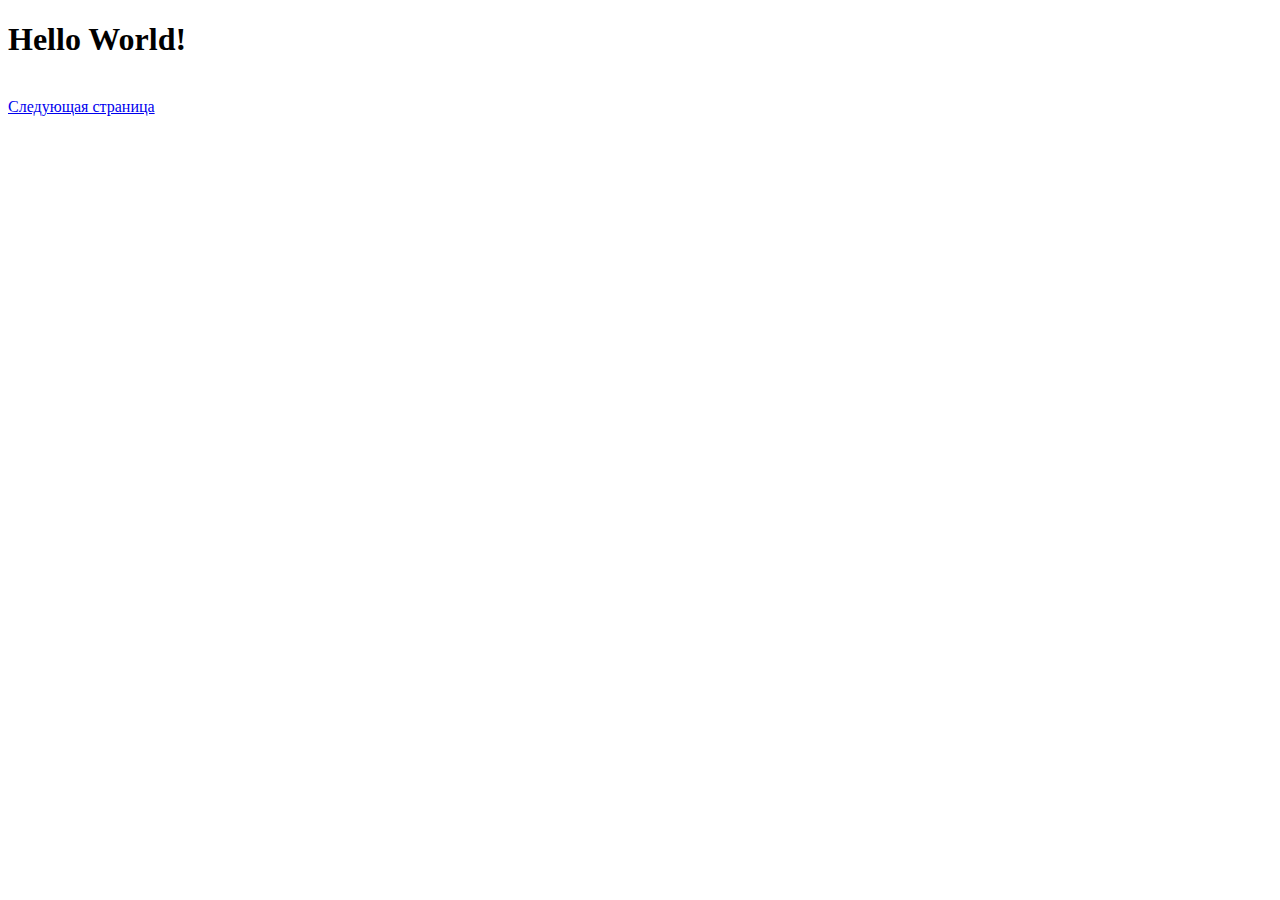
==== src/main/webapp/index.html @ abd3e714 "Add files via upload" ====
<!DOCTYPE html>
<html>
    <head>
        <title>Start Page</title>
        <meta http-equiv="Content-Type" content="text/html; charset=UTF-8">
    </head>
    <body>
        <h1>Hello World!</h1>
        <br>
        <a href="index.jsp">Следующая страница</a>
    </body>
</html>
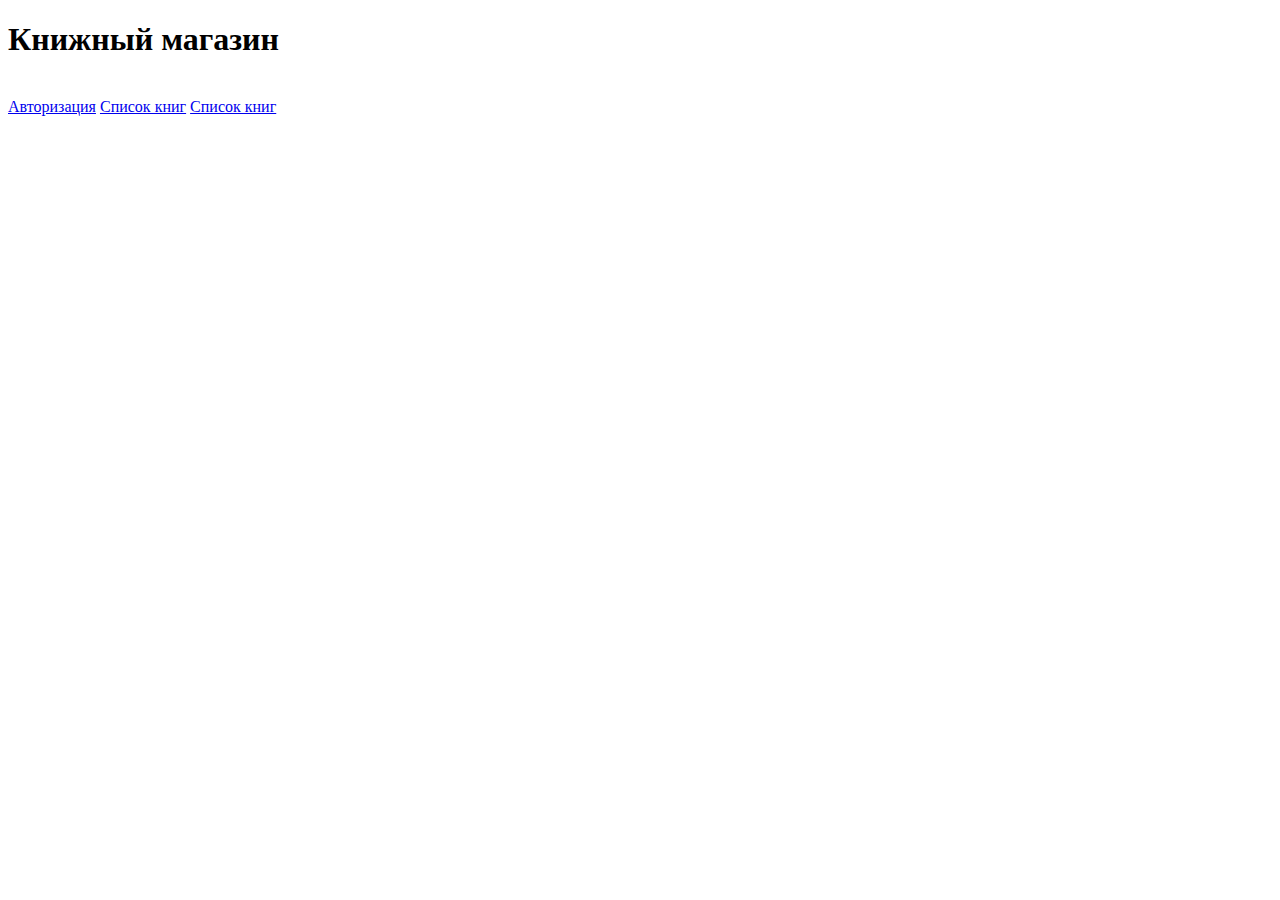
==== commit 936fd1f9: "add files to git" ====
--- a/src/main/webapp/index.html
+++ b/src/main/webapp/index.html
@@ -5,8 +5,10 @@
         <meta http-equiv="Content-Type" content="text/html; charset=UTF-8">
     </head>
     <body>
-        <h1>Hello World!</h1>
+        <h1>Книжный магазин</h1>
         <br>
-        <a href="index.jsp">Следующая страница</a>
+        <a href="index.jsp">Авторизация</a>
+        <a href="index.jsp">Список книг</a>
+        <a href="index.jsp">Список книг</a>
     </body>
 </html>
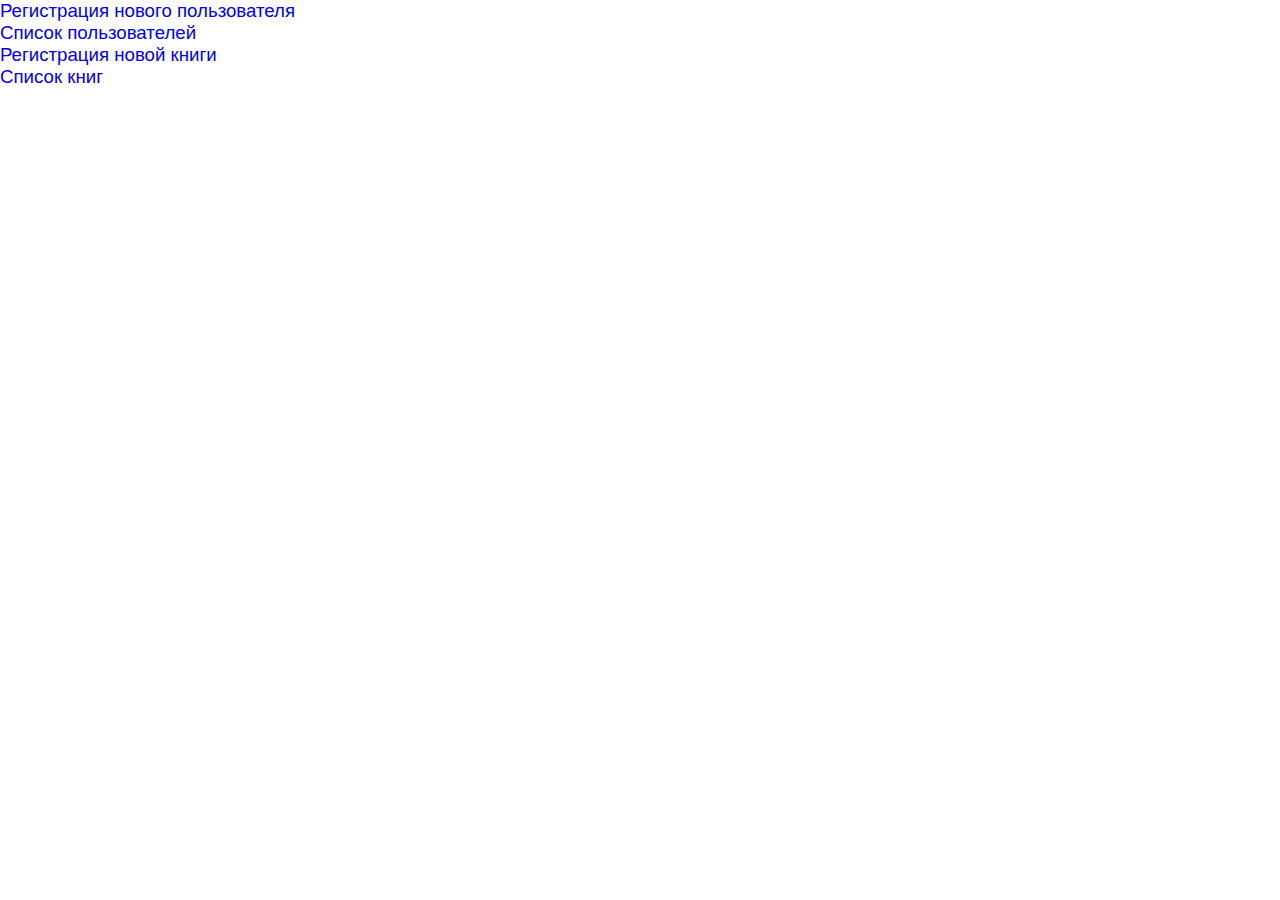
==== commit a146eeb2: "Add files via upload" ====
--- a/src/main/webapp/index.html
+++ b/src/main/webapp/index.html
@@ -1,14 +1,19 @@
 <!DOCTYPE html>
 <html>
     <head>
+        <meta charset="UTF-8">
+        <meta http-equiv="X-UA-Compatible" content="IE=edge">
+        <meta name="viewport" content="width=device-width, initial-scale=1.0">
         <title>Start Page</title>
-        <meta http-equiv="Content-Type" content="text/html; charset=UTF-8">
+        <link rel="stylesheet" href="../java/styles/style.css">
     </head>
     <body>
-        <h1>Книжный магазин</h1>
+        <a href="newuser.html">Регистрация нового пользователя</a>
         <br>
-        <a href="index.jsp">Авторизация</a>
-        <a href="index.jsp">Список книг</a>
-        <a href="index.jsp">Список книг</a>
+        <a href="userlist">Список пользователей</a>
+        <br>
+        <a href="home.html">Регистрация новой книги</a>
+        <br>
+        <a href="booklist">Список книг</a>
     </body>
 </html>
--- a/src/main/java/styles/style.css
+++ b/src/main/java/styles/style.css
@@ -0,0 +1,82 @@
+/*
+To change this license header, choose License Headers in Project Properties.
+To change this template file, choose Tools | Templates
+and open the template in the editor.
+*/
+/* 
+    Created on : 10.09.2024, 14:25:48
+    Author     : Sergii.Tushinskyi
+*/
+*{
+    box-sizing: border-box;
+}
+
+body{
+    padding: 0;
+    margin: 0;
+    font-family: Verdana, Arial,sans-serif;
+}
+
+.container {
+    width: 400px;
+    margin: 50px auto;
+    border: 1px solid silver;
+    border-radius: 6px;
+}
+
+.content{
+    padding: 20px;
+}
+
+.container td{
+    padding: 10px;
+}
+
+h2{
+    text-align: center;
+    margin: 0;
+    padding: 10px 0;
+    background: #0cbc05;
+    border-radius: 6px 6px 0 0;
+}
+
+.submit, .reset{
+    width: 100px;
+    height: 30px;
+    cursor: pointer;
+    font-weight: bold;
+}
+
+.submit{
+    background: #93fb8f;
+    border: 1px solid #0cbc05;
+}
+
+.reset{
+    background: #f88f63;
+    border: 1px solid #bc0505;
+}
+
+.list{
+    width: 100%;
+    margin: 50px auto;
+    border: 1px solid silver;
+    border-radius: 6px;
+}
+
+.list table{
+    border: 1px solid black;
+    border-collapse: collapse;
+    width: 100%;
+}
+
+.list table td{
+    padding-left: 5px;
+    padding-right: 5px;
+    border: 1px solid black;
+}
+
+a{
+    text-decoration: none;
+    font-size: 14pt;
+}